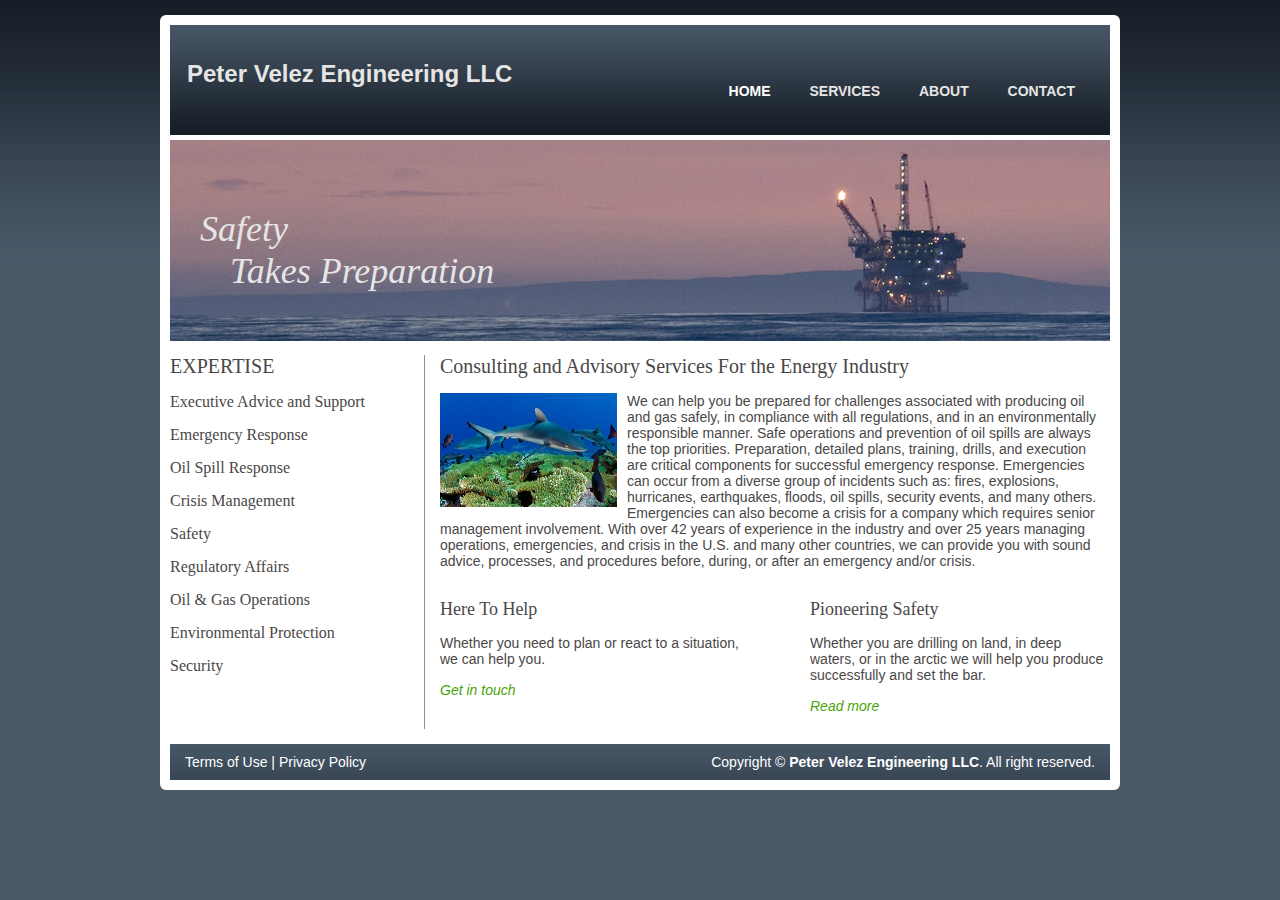
==== index.html @ ebeed144 "moved up a level for github pages" ====
<!DOCTYPE html>
<html lang="en">
<head>
	<meta charset="utf-8">
	<title>Peter Velez Engineering LLC</title>
	<meta name="viewport" content="width=device-width, initial-scale=1.0">
	<meta name="description" content="Project Description">
	<meta name="author" content="Michael Velez">
	<link href="css/style.css" rel="stylesheet" type="text/css" />
	<!--[if IE]><link href="css/style-ie.css" rel="stylesheet" type="text/css" /><![endif]-->
	<script type="text/javascript" src="js/jquery-1.7.1.min.js"></script>
	<script type="text/javascript" src="js/site.js"></script>
	<!--[if IE]><script src="http://html5shiv.googlecode.com/svn/trunk/html5.js"></script><![endif]-->
</head>
<body>

<div id="wrapper">
	<header id="header">
		<section id="logo">
			<h1><a href="index/html">Peter Velez Engineering LLC</a></h1>
			<p><!-- YOUR SLOGAN TEXT HERE --></p>
		</section>
		<ul id="nav">
			<li class="active"><a href="index.html">HOME</a></li>
			<li><a href="services.html">SERVICES</a></li>
			<li><a href="about.html">ABOUT</a></li>
			<li><a href="contact.html">CONTACT</a></li>
		</ul>
	</header><!-- // end #header -->
	<section id="banner">
		<h1>Safety <span>Takes Preparation</span></h1>
		<img src="images/Banner.png" alt="Banner">
	</section><!-- // end #banner -->
	<div id="main-body" class="clearfix">
		<div id="content">
			<article>
				<h1>Consulting and Advisory Services For the Energy Industry</h1>
				<img src="images/shark.jpg" alt="Image" class="left">
				<p>We can help you be prepared for challenges associated with producing oil and gas safely, in compliance with all regulations, and in an environmentally responsible manner.  Safe operations and prevention of oil spills are always the top priorities.  Preparation, detailed plans, training, drills, and execution are critical components for successful emergency response.  Emergencies can occur from a diverse group of incidents such as: fires, explosions, hurricanes, earthquakes, floods, oil spills, security events, and many others.  Emergencies can also become a crisis for a company which requires senior management involvement.  With over 42 years of experience in the industry and over 25 years managing operations, emergencies, and crisis in the U.S. and many other countries, we can provide you with sound advice, processes, and procedures before, during, or after an emergency and/or crisis.</p>
				<!-- <a href="#">Find out why</a> -->
			</article>
			<section class="column fl">
				<article>
					<h2>Here To Help</h2>
					<p>Whether you need to plan or react to a situation, we can help you.</p>
					<a href="contact.html">Get in touch</a>
				</article>
			</section>
			<section class="column fr">
				<article>
					<h2>Pioneering Safety</h2>
					<p>Whether you are drilling on land, in deep waters, or in the arctic we will help you produce successfully and set the bar.</p>
					<a href="about.html">Read more </a>
				</article>
			</section>
		</div><!-- // end #content -->
		<aside id="sidebar">
			<h1>EXPERTISE</h1>
			<article>
				<h2>Executive Advice and Support</h2>
			</article>
			<article>
				<h2>Emergency Response</h2>
			</article>
			<article>
				<h2>Oil Spill Response</h2>
			</article>
			<article>
				<h2>Crisis Management</h2>
			</article>
			<article>
				<h2>Safety</h2>
			</article>
			<article>
				<h2>Regulatory Affairs</h2>
			</article>
			<article>
				<h2>Oil & Gas Operations</h2>
			</article>
			<article>
				<h2>Environmental Protection</h2>
			</article>
			<article>
				<h2>Security</h2>
			</article>
		</aside><!-- // end #sidebar -->
	</div><!-- // end #main-body -->
	<footer id="footer">
		<span class="fl"><a href="#">Terms of Use</a> | <a href="#">Privacy Policy</a></span>
		<span class="fr">Copyright &copy; <strong>Peter Velez Engineering LLC</strong>. All right reserved.</span>
	</footer><!-- // end #footer -->
</div><!-- // end #wrapper -->
</body>
</html>
---- css/style.css ----
/*
Theme Name: Dkn Business
Author: Eleazar Dan S. Biscaro
Aurthor url: http://danbiscaro.com
Template url: http://dkntemplates.com
Version: 1 
*/

/*** Reset ***/
html,body,div,span,applet,object,iframe,h1,h2,h3,h4,h5,h6,p,blockquote,pre,a,abbr,acronym,address,big,cite,code,del,dfn,em,font,img,ins,kbd,q,s,samp,small,strike,strong,sub,sup,tt,var,b,u,i,center,dl,dt,dd,ol,ul,li,fieldset,form,label,legend,table,caption,tbody,tfoot,thead,tr,th,td { background: transparent; border: 0; font-size: 100%; margin: 0; outline: 0; padding: 0; vertical-align: baseline; }
ol,ul { list-style: none; }
blockquote,q { quotes: none; }
blockquote:before,blockquote:after,q:before,q:after { content: ''; content: none; }
:focus { outline: 0; }
img { vertical-align: bottom; }
ins { text-decoration: none; }
del { text-decoration: line-through; }
table { border-collapse: collapse; border-spacing: 0; }

/*** Clearfix ***/
.clearfix:after { visibility: hidden; display: block; font-size: 0; content: "."; clear: both; height: 0; }
.clear { clear: both; }

/*** Positioning and Alignment ***/
.fl { float: left; }
.fr { float: right; }
.txt-left { text-align: left; }
.txt-right { text-align: right; }
.txt-center { text-align: center; }

img.left { float: left; margin-right: 10px; }

 
img.centered {
    display: block;
    margin-left: auto;
    margin-right: auto }

/*** General Settings ***/
body { background: #495968 url(../images/bg-body.jpg) repeat-x; color: #4a4747; font-family: Helvetica, Arial, sans-serif; font-size: 14px; }
h1,h2,h3,h4,h5,h6 { font-weight: normal; margin-bottom: 15px; }
h1 { color: #4a4747; font-family: Georgia, serif; font-size: 20px; }
h2 { color: #4a4747; font-family: Georgia, serif; font-size: 16px; }
p { margin: 0 0 15px 0; }
a { color: #4aa407; font-style: italic; text-decoration: none; }
a:hover { text-decoration: underline; }

header, footer, section, aside, nav, article { display: block; }

#wrapper { 
	background: #ffffff; 
	margin: 15px auto; 
	padding: 10px; 
	width: 940px; 
	
	/* Rounded Corner */
	border-radius: 6px; 
	-moz-border-radius: 6px; 
	-webkit-border-radius: 6px; 
	-khtml-border-radius: 6px;
}

/*** Header ***/
#header {
	background: #161d27 url(../images/bg-header.jpg) repeat-x;
	height: 110px;
	margin-bottom: 5px;
}

/*** Logo ***/
#logo { 
	float: left;
	margin: 35px 0px 0px 17px;
}
#logo h1 {
	color: #e6e5e5;
	font-family: Helvetica, Arial, sans-serif;
	font-size: 24px;
	font-weight: bold;
	margin: 0px;
}
#logo h1 a {
	color: #e6e5e5;
	font-style: normal;
}
#logo p {
	color: #deff42;
	margin: 0px;
}

/*** Nav ***/
#nav {
	float: right;
	margin-top: 58px;
}
#nav li {
	display: inline;
	margin-right: 35px;
}
#nav li a {
	color: #e6e5e5;
	font-size: 14px;
	font-style: normal;
	font-weight: bold;
}
#nav li a:hover,
#nav li.active a {
	color: #ffffff;
	text-decoration: none;
}

/*** Banner ***/
#banner {
	height: 200px;
	margin-bottom: 15px;
	position: relative;
}
#banner h1 {
	color: #e6e5e5;
	font-family: Georgia, serif;
	font-size: 36px;
	font-style: italic;
	left: 30px;
	position: absolute;
	top: 68px;
}
#banner h1 span {
	display: block;
	margin-left: 30px;
}

/*** Main Body ***/
#main-body {

}

/*** Sidebar ***/
#sidebar  {
	float: left;
	width: 240px;
}

#sidebar article { margin-bottom: 15px; }

/*** Content ***/
#content {
	border-left: 1px solid #909090;
	float: right;
	min-height: 300px;
	padding-left: 15px;
	width: 670px;
}

#content article {
	margin-bottom: 15px;
	overflow: hidden;
}

#content .column {
	width: 300px;
}

#content ul {
	list-style:disc;
	list-style-position:outside;
	margin: 20px;
}

#content h2 {
	font-family: Georgia, serif;
	font-size: 18px;
}

#content h3 {
	font-family: Georgia, serif;
	font-size: 16px;
	font-style: italic;
}

/*** Footer ***/
#footer {
	background: url(../images/bg-footer.jpg) repeat-x;
	color: #ffffff;
	height: 36px;
	line-height: 36px;
	margin-top: 15px;
	overflow: hidden;
}
#footer span {
	padding: 0px 15px;
}
#footer a {
	color: #ffffff;
	font-style: normal;
}

.author { 
	color: #ffffff; 
	text-align: center; 
}
.author a { 
	color: #ffffff; 
	font-style: normal;
	font-weight: bold; 
}
---- css/style-ie.css ----
/*** Clearfix for IE ***/
* html .clearfix { zoom: 1; } /* IE6 */
*:first-child+html .clearfix { zoom: 1; } /* IE7 */
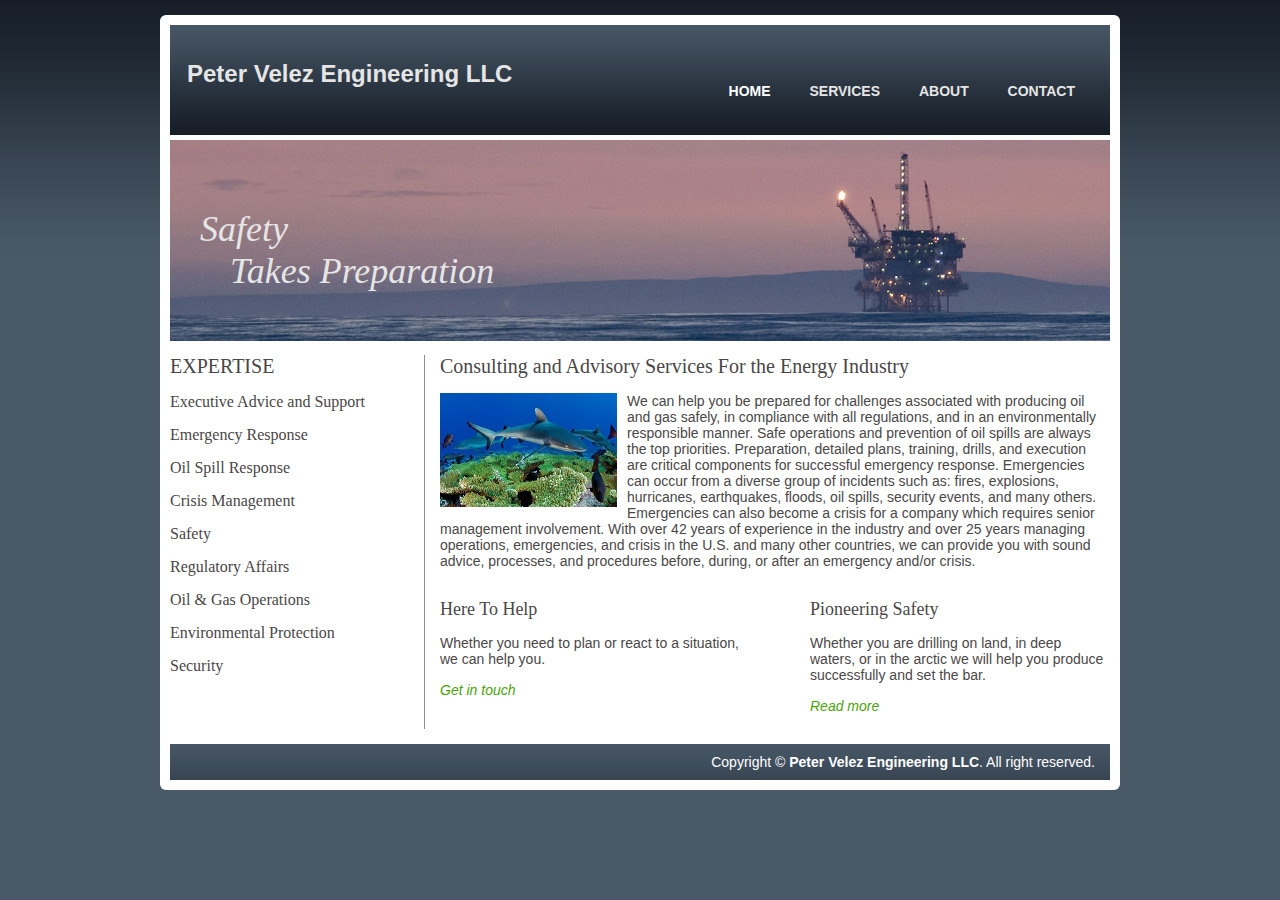
==== commit 5a2b2d3c: "edit to see change in host" ====
--- a/index.html
+++ b/index.html
@@ -86,7 +86,7 @@
 		</aside><!-- // end #sidebar -->
 	</div><!-- // end #main-body -->
 	<footer id="footer">
-		<span class="fl"><a href="#">Terms of Use</a> | <a href="#">Privacy Policy</a></span>
+		<!-- <span class="fl"><a href="#">Terms of Use</a> | <a href="#">Privacy Policy</a></span> -->
 		<span class="fr">Copyright &copy; <strong>Peter Velez Engineering LLC</strong>. All right reserved.</span>
 	</footer><!-- // end #footer -->
 </div><!-- // end #wrapper -->
